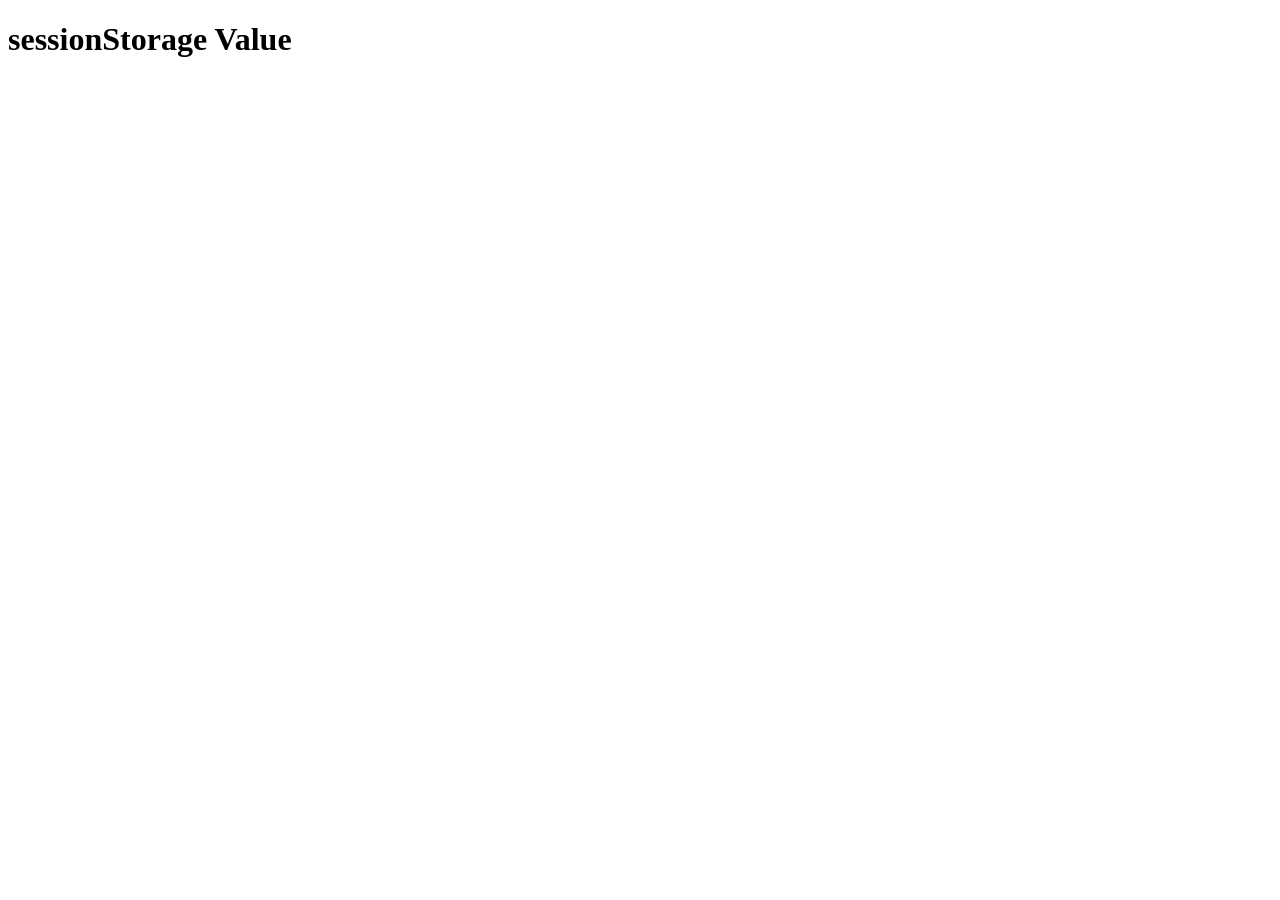
==== src/main/webapp/pages/index.html @ 2c3de522 "Added base code for registration email confirmation" ====
<!DOCTYPE html>
<html>
  <head>
    <title>Retrieve sessionStorage Value</title>
  </head>
  <body>
    <h1>sessionStorage Value</h1>
    <p id="value"></p>

    <script>
      // Set a sample value in localStorage for a specific key
      //localStorage.setItem('myKey', 'Hello, localStorage!');
      // Retrieve the value from localStorage
      var value = localStorage.getItem("myKey");

      // Store the value in sessionStorage
      sessionStorage.setItem("myKey", value);

      // Delete the item from localStorage
      localStorage.removeItem("myKey");

      // Display the retrieved value on the page
      alert(value);
    </script>
  </body>
</html>
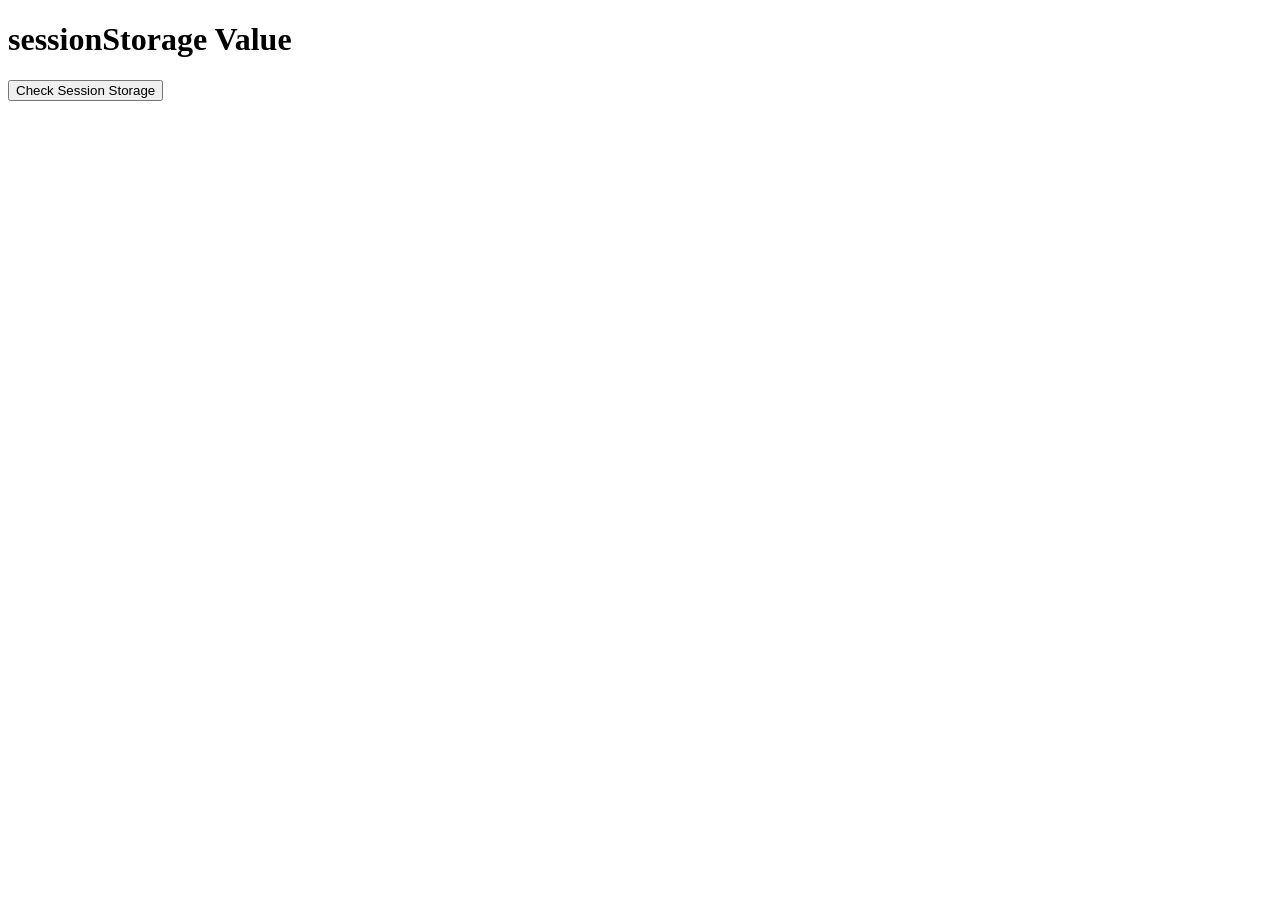
==== commit b4878433: "Changed session storage page" ====
--- a/src/main/webapp/pages/index.html
+++ b/src/main/webapp/pages/index.html
@@ -1,26 +1,20 @@
 <!DOCTYPE html>
 <html>
-  <head>
+<head>
     <title>Retrieve sessionStorage Value</title>
-  </head>
-  <body>
-    <h1>sessionStorage Value</h1>
-    <p id="value"></p>
+</head>
+<body>
+<h1>sessionStorage Value</h1>
+<p id="value"></p>
+<button onclick="checkSessionStorage()" type="button">Check Session Storage</button>
+<script>
+    let value = localStorage.getItem("myKey");
+    sessionStorage.setItem("myKey", value);
+    localStorage.removeItem("myKey");
 
-    <script>
-      // Set a sample value in localStorage for a specific key
-      //localStorage.setItem('myKey', 'Hello, localStorage!');
-      // Retrieve the value from localStorage
-      var value = localStorage.getItem("myKey");
-
-      // Store the value in sessionStorage
-      sessionStorage.setItem("myKey", value);
-
-      // Delete the item from localStorage
-      localStorage.removeItem("myKey");
-
-      // Display the retrieved value on the page
-      alert(value);
-    </script>
-  </body>
-</html>
+    function checkSessionStorage() {
+        alert(value);
+    }
+</script>
+</body>
+</html>
